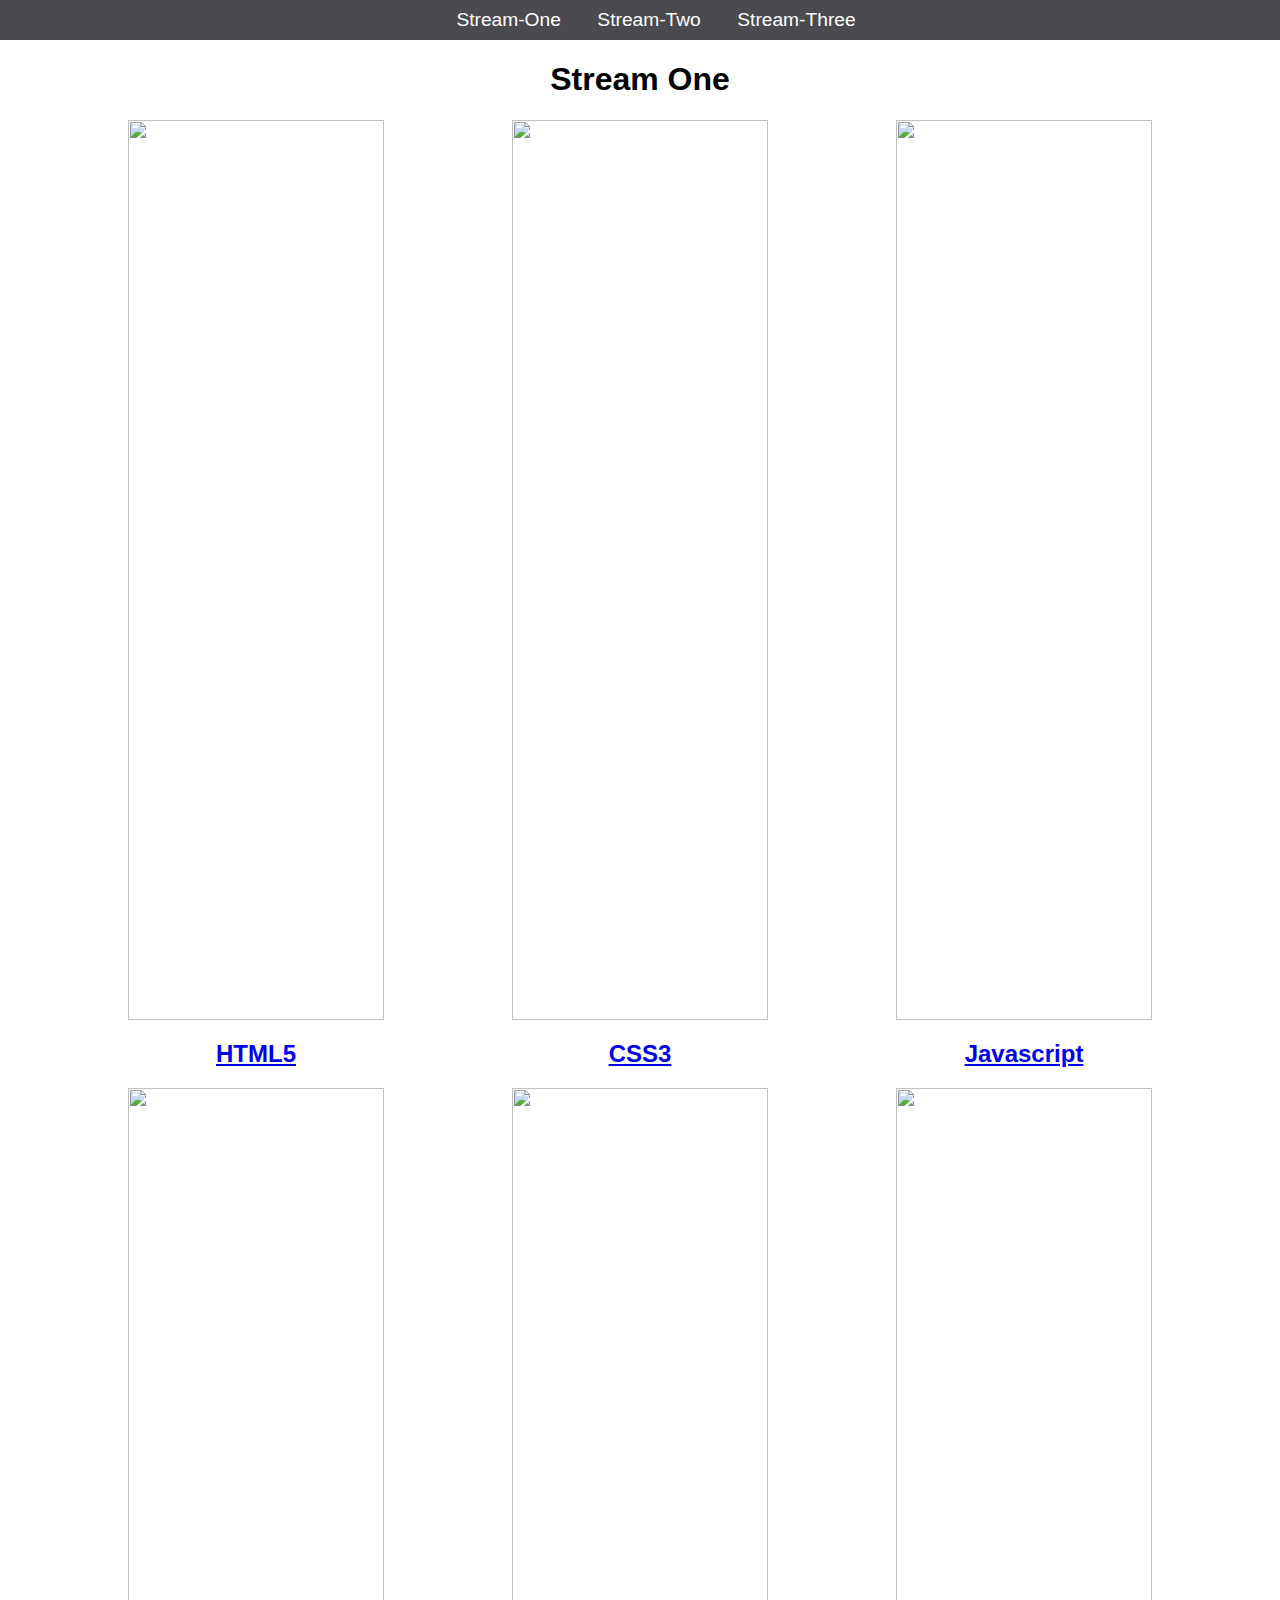
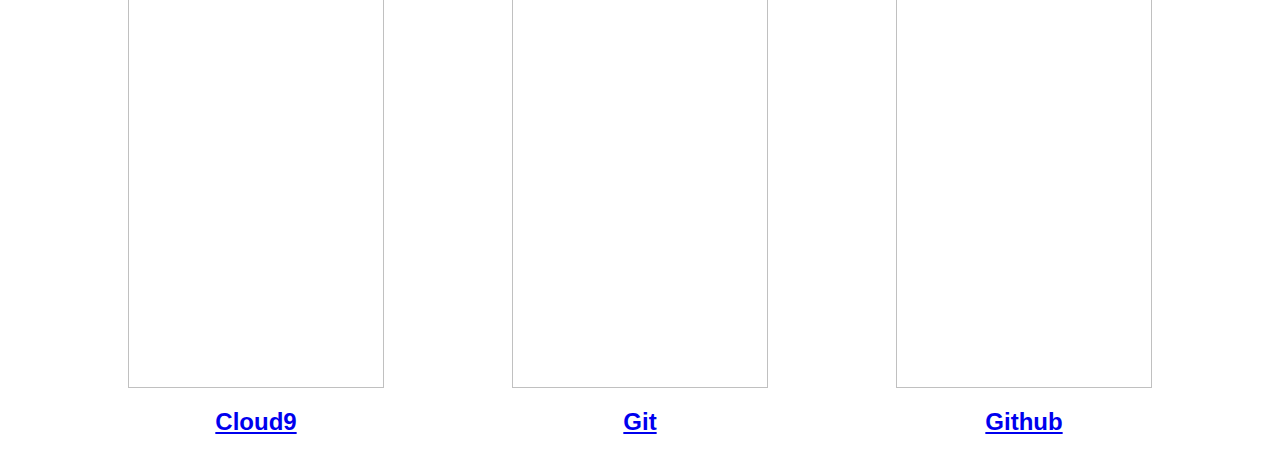
==== index.html @ ba578483 "Rename Stream-One.html to index.html" ====
<html>
	<head>
		<title>
			Hello World
		</title>
		<link rel="stylesheet" href="CSS/Style.css" type="text/css" />
	</head>
	
	<body>
		<nav>
			<ul>
				<li><a href="Stream-One.html">Stream-One</a></li>
				<li><a href="Stream-Two.html">Stream-Two</a></li>
				<li><a href="Stream-Three.html">Stream-Three</a></li>
			</ul>
		</nav>
		<h1>Stream One</h1>
		<div class = "card">
			<a href="https://en.wikipedia.org/wiki/HTML5">
				<img src="https://cdn.pixabay.com/photo/2016/11/19/22/25/html5-1841458_960_720.png"/>				
				<h2>
				HTML5	
				</h2>
			</a>
		</div>
		<div class="card">
			<a href="https://en.wikipedia.org/wiki/Cascading_Style_Sheets">
				<img src="https://www.so-peps.com/wp-content/uploads/2016/03/css-logo.png">
				<h2>CSS3</h2>
			</a>
		</div>
			<div class="card">
			<a href="https://en.wikipedia.org/wiki/JavaScript">
				<img src="https://upload.wikimedia.org/wikipedia/commons/thumb/9/99/Unofficial_JavaScript_logo_2.svg/800px-Unofficial_JavaScript_logo_2.svg.png">
				<h2>Javascript</h2>
			</a>
		</div>
			<div class="card">
			<a href="https://en.wikipedia.org/wiki/Cloud9">
				<img src="https://upload.wikimedia.org/wikipedia/en/thumb/f/f7/Cloud9_logo.svg/800px-Cloud9_logo.svg.png">
				<h2>Cloud9</h2>
			</a>
		</div>
			<div class="card">
			<a href="https://en.wikipedia.org/wiki/Git">
				<img src="https://upload.wikimedia.org/wikipedia/commons/thumb/e/e0/Git-logo.svg/1280px-Git-logo.svg.png">
				<h2>Git</h2>
			</a>
		</div>
			<div class="card">
			<a href="https://en.wikipedia.org/wiki/GitHub">
				<img src="https://upload.wikimedia.org/wikipedia/commons/thumb/2/24/GitHub_logo_2013_padded.svg/1920px-GitHub_logo_2013_padded.svg.png">
				<h2>Github</h2>
			</a>
		</div>
	</body>
</html>
---- CSS/Style.css ----
body {
    margin: 0;
    padding: 0;
    font-family: 'oswald', sans-serif
}

nav ul {list-style: none;

background-color: #4a4a4f;
text-align: center;
margin: 0;
padding: 0;
}

nav li {
    font-size: 1.2em;
    line-height: 40px;
    height: 40px;
    display: inline-block;
    margin-left: 2.5%;
    
}


nav a {text-decoration: none; /* to remove underline*/
color: #ffffff;
display: block; /*dispalys anchor tags as block elements*/

    
}

nav a:hover {
    background-color: #ffffff;
    color: #4a4a4f;

}

.card
{
float:left;
width: 20%;
margin-left:10%;
}

.card a {
    text-align: center;
    
    
}

img {
    width:100%; /* relative to the width of the 
                    container (the card which is 20% the width of
                    screen) so this will not be 100% of the 
                    width of the screen*/
                  
                    
}

h1 {text-align: center;
}
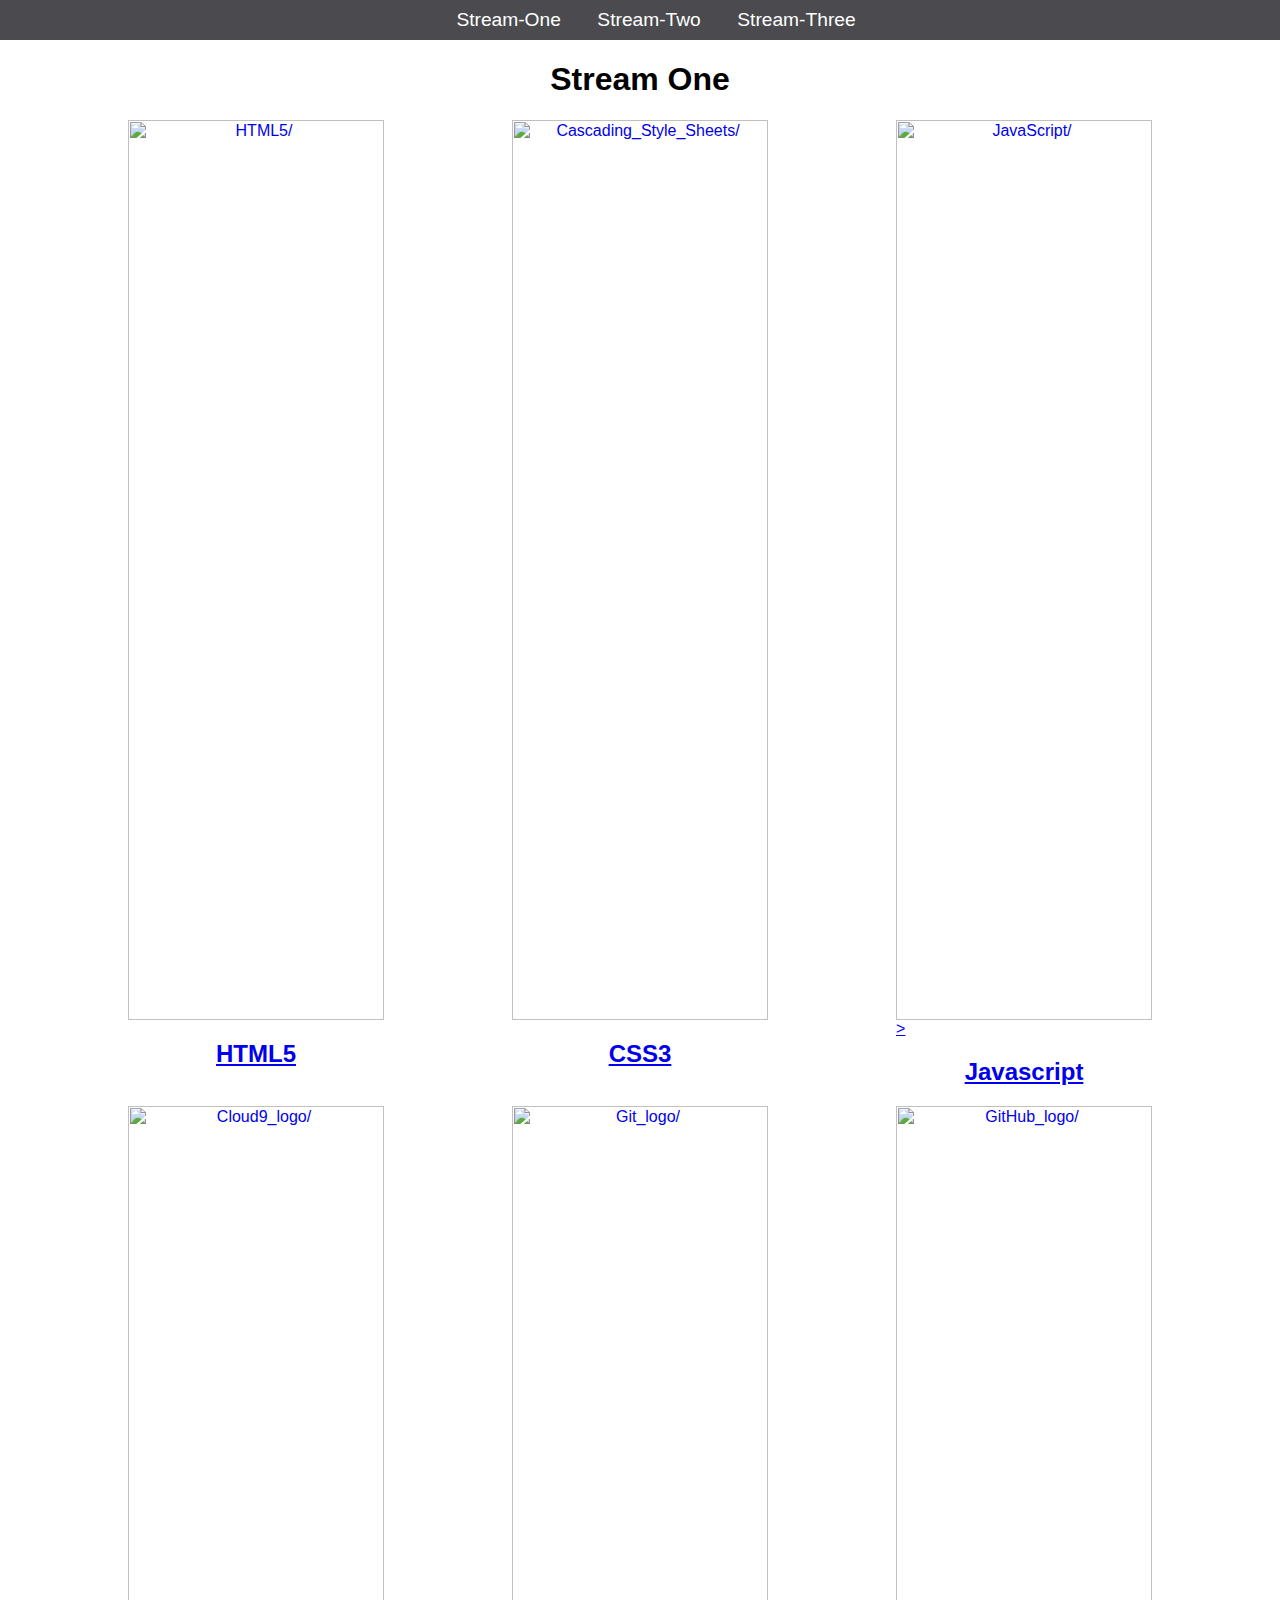
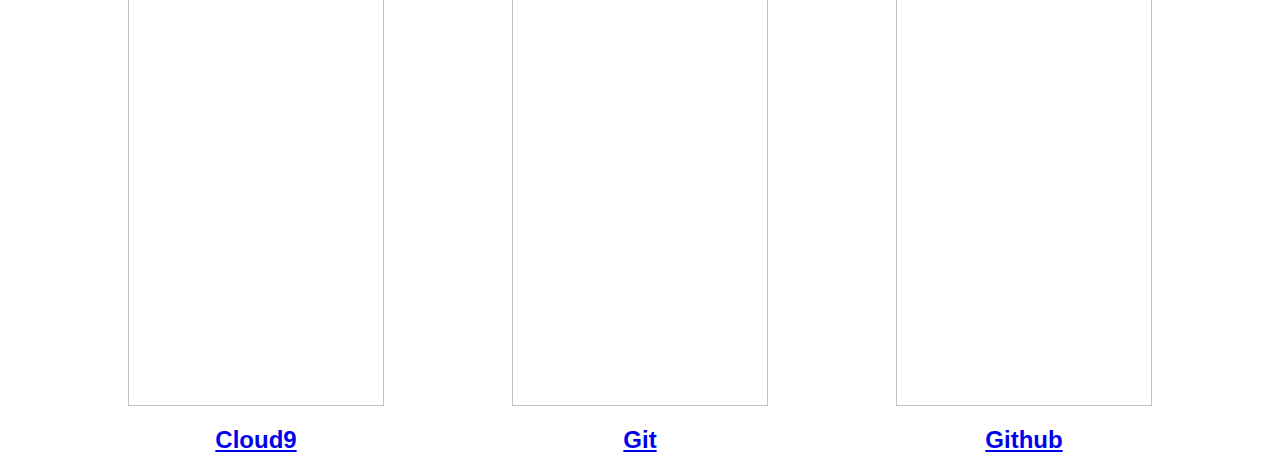
==== commit 1a7c3672: "initial push to aws" ====
--- a/index.html
+++ b/index.html
@@ -17,7 +17,7 @@
 		<h1>Stream One</h1>
 		<div class = "card">
 			<a href="https://en.wikipedia.org/wiki/HTML5">
-				<img src="https://cdn.pixabay.com/photo/2016/11/19/22/25/html5-1841458_960_720.png"/>				
+				<img src="https://cdn.pixabay.com/photo/2016/11/19/22/25/html5-1841458_960_720.png" alt=HTML5/>				
 				<h2>
 				HTML5	
 				</h2>
@@ -25,31 +25,31 @@
 		</div>
 		<div class="card">
 			<a href="https://en.wikipedia.org/wiki/Cascading_Style_Sheets">
-				<img src="https://www.so-peps.com/wp-content/uploads/2016/03/css-logo.png">
+				<img src="https://www.so-peps.com/wp-content/uploads/2016/03/css-logo.png" alt=Cascading_Style_Sheets/>
 				<h2>CSS3</h2>
 			</a>
 		</div>
 			<div class="card">
 			<a href="https://en.wikipedia.org/wiki/JavaScript">
-				<img src="https://upload.wikimedia.org/wikipedia/commons/thumb/9/99/Unofficial_JavaScript_logo_2.svg/800px-Unofficial_JavaScript_logo_2.svg.png">
+				<img src="https://upload.wikimedia.org/wikipedia/commons/thumb/9/99/Unofficial_JavaScript_logo_2.svg/800px-Unofficial_JavaScript_logo_2.svg.png" alt=JavaScript/>>
 				<h2>Javascript</h2>
 			</a>
 		</div>
 			<div class="card">
 			<a href="https://en.wikipedia.org/wiki/Cloud9">
-				<img src="https://upload.wikimedia.org/wikipedia/en/thumb/f/f7/Cloud9_logo.svg/800px-Cloud9_logo.svg.png">
+				<img src="https://upload.wikimedia.org/wikipedia/en/thumb/f/f7/Cloud9_logo.svg/800px-Cloud9_logo.svg.png" alt=Cloud9_logo/>
 				<h2>Cloud9</h2>
 			</a>
 		</div>
 			<div class="card">
 			<a href="https://en.wikipedia.org/wiki/Git">
-				<img src="https://upload.wikimedia.org/wikipedia/commons/thumb/e/e0/Git-logo.svg/1280px-Git-logo.svg.png">
+				<img src="https://upload.wikimedia.org/wikipedia/commons/thumb/e/e0/Git-logo.svg/1280px-Git-logo.svg.png" alt=Git_logo/>
 				<h2>Git</h2>
 			</a>
 		</div>
 			<div class="card">
 			<a href="https://en.wikipedia.org/wiki/GitHub">
-				<img src="https://upload.wikimedia.org/wikipedia/commons/thumb/2/24/GitHub_logo_2013_padded.svg/1920px-GitHub_logo_2013_padded.svg.png">
+				<img src="https://upload.wikimedia.org/wikipedia/commons/thumb/2/24/GitHub_logo_2013_padded.svg/1920px-GitHub_logo_2013_padded.svg.png" alt=GitHub_logo/>
 				<h2>Github</h2>
 			</a>
 		</div>
